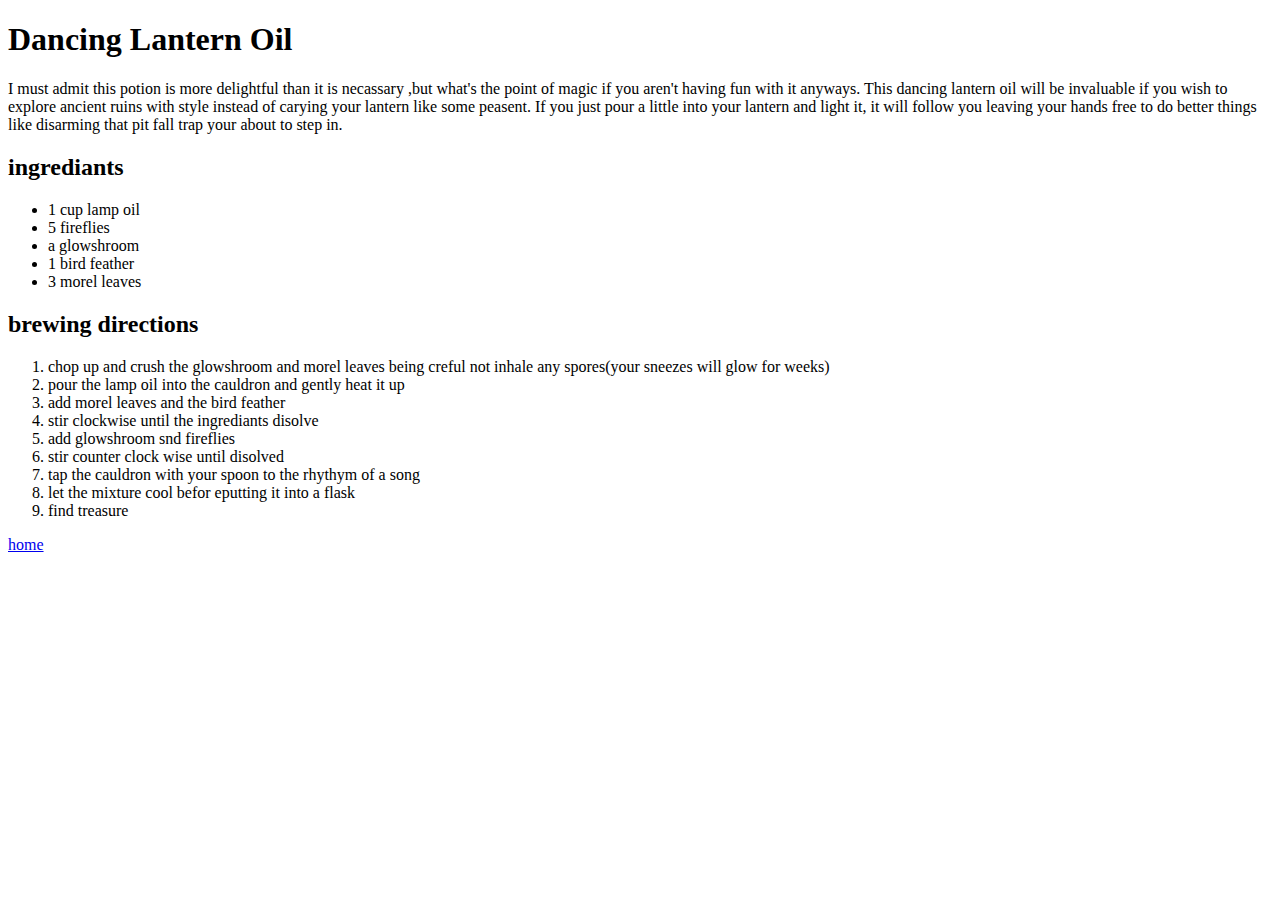
==== recipes/dancing-lantern.html @ f8db1a9b "add and link dancing lantern" ====
<!DOCTYPE html>
<html>
    <head>
        <meta charset="UTF-8">
        <title>Dancing lantern oil</title>
    </head>
    <body>
        <h1>Dancing Lantern Oil</h1>
        <!--insert image here-->
        <p>I must admit this potion is more delightful than it is necassary
            ,but what's the point of magic if you aren't having fun with it anyways. 
            This dancing lantern oil will be invaluable if you wish to explore
             ancient ruins with style instead of carying your lantern like some peasent.
             If you just pour a little into your lantern and light it, it will follow you
             leaving your hands free to do better things like disarming that pit fall trap 
             your about to step in.
        </p>
        <h2>ingrediants</h2>
        <ul>
            <li>1 cup lamp oil</li>
            <li>5 fireflies</li>
            <li>a glowshroom</li>
            <li>1 bird feather</li>
            <li>3 morel leaves</li>
        </ul>
        <h2>brewing directions</h2>
        <ol>
            <li>chop up and crush the glowshroom and morel leaves being creful not inhale 
                any spores(your sneezes will glow for weeks)</li>
            <li>pour the lamp oil into the cauldron and gently heat it up</li>
            <li>add morel leaves and the bird feather</li>
            <li>stir clockwise until the ingrediants disolve</li>
            <li>add glowshroom snd fireflies</li>
            <li>stir counter clock wise until disolved</li>
            <li>tap the cauldron with your spoon to the rhythym of a song</li>
            <li>let the mixture cool befor eputting it into a flask</li>
            <li>find treasure</li>
        </ol>
        <a href="../index.html">home</a>
    </body>
</html>
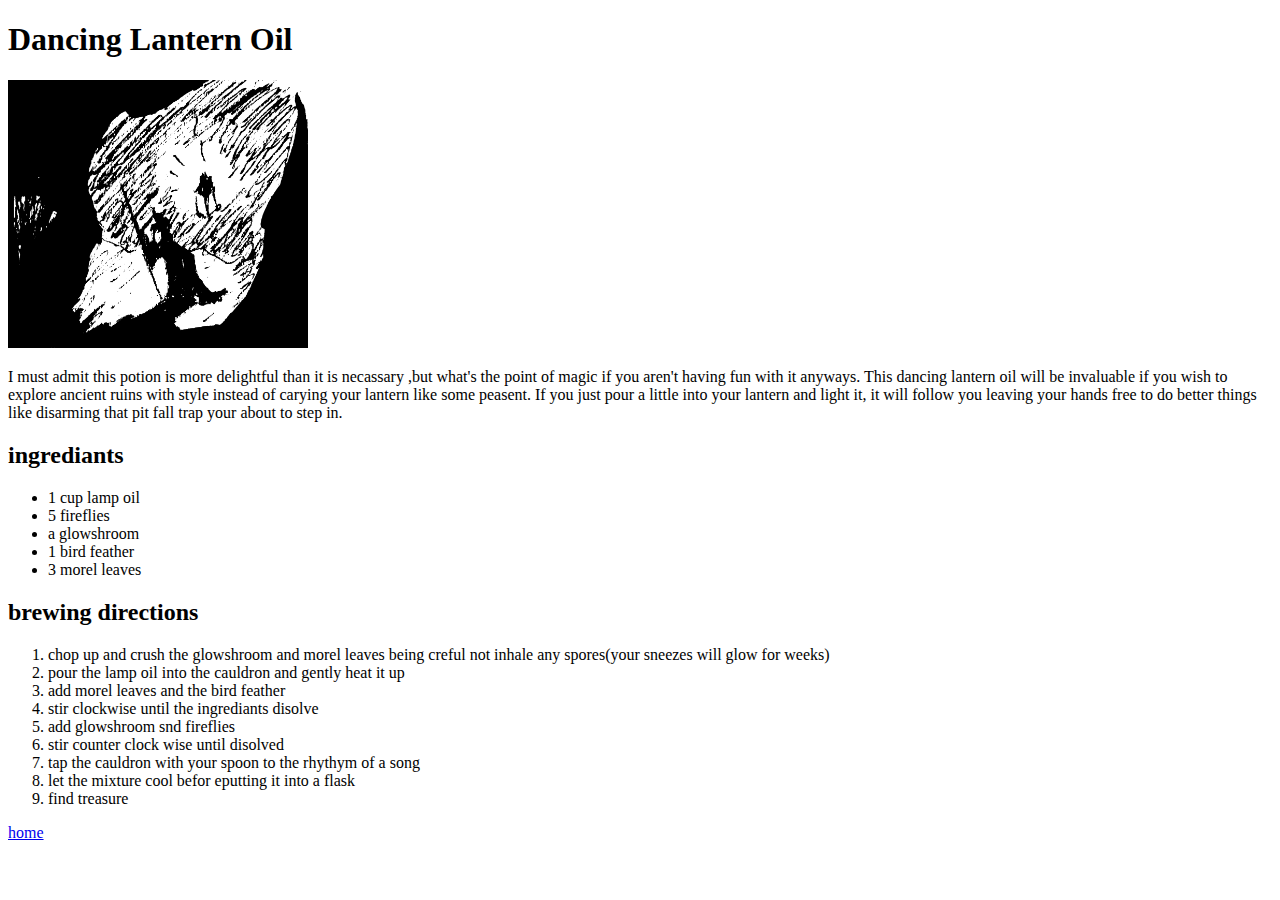
==== commit 388e51f0: "add images" ====
--- a/recipes/dancing-lantern.html
+++ b/recipes/dancing-lantern.html
@@ -6,7 +6,7 @@
     </head>
     <body>
         <h1>Dancing Lantern Oil</h1>
-        <!--insert image here-->
+        <img src="../images/dancing-lantern.png" alt="witch and flying lantern explore a cave" width="300">
         <p>I must admit this potion is more delightful than it is necassary
             ,but what's the point of magic if you aren't having fun with it anyways. 
             This dancing lantern oil will be invaluable if you wish to explore
